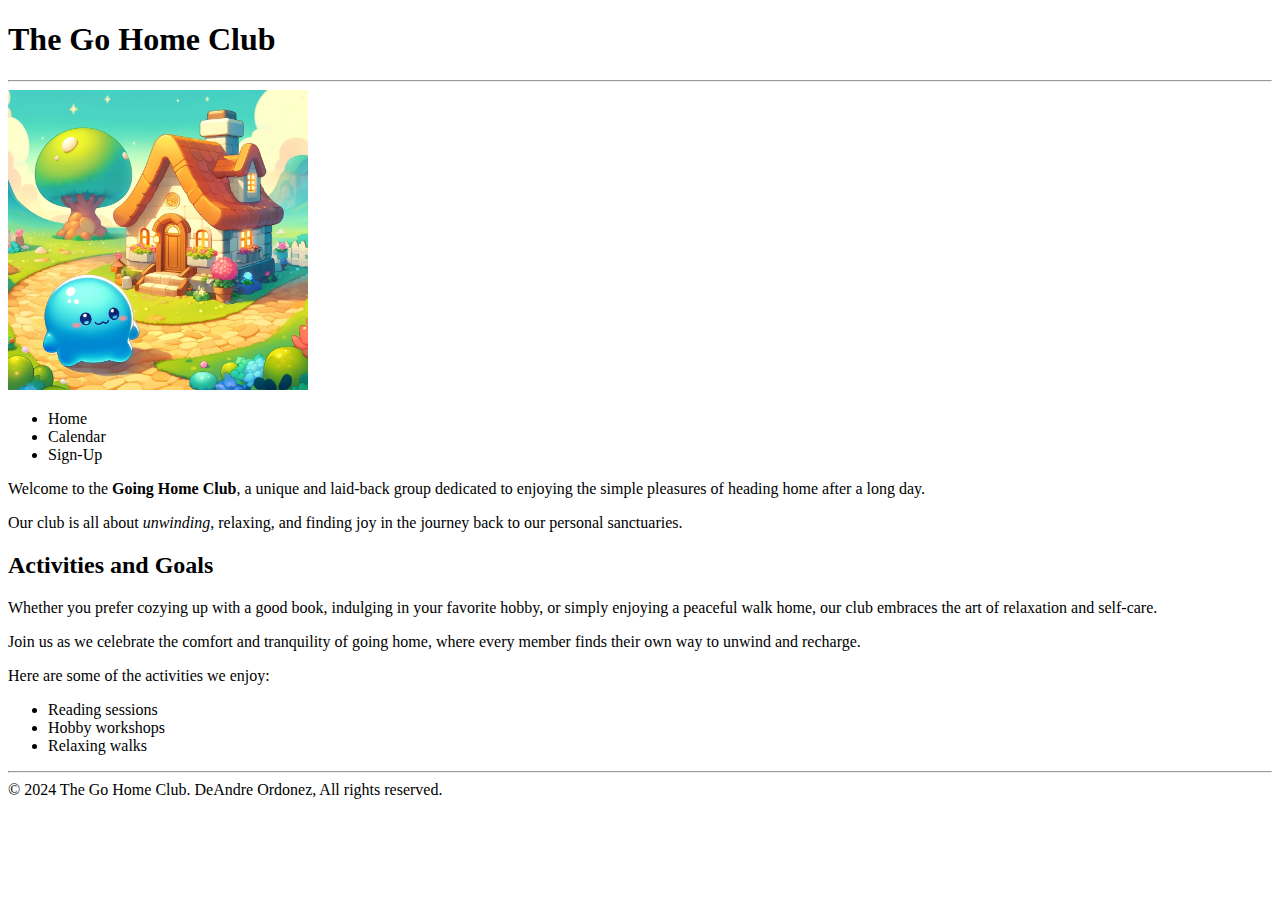
==== index.html @ c854ea7f "First commit" ====
<!DOCTYPE html>
<html lang="en">
<head>
    <meta charset="UTF-8">
    <meta name="viewport" content="width=device-width, initial-scale=1.0">
    <title>Go Home Club</title>
</head>
<body>
    <header>
        <h1>The Go Home Club</h1>
    </header>

    <hr>

    <img src="assets/Blue_Slime_Home.webp" alt="Picture of a blue slime near a house" width="300" height="300">

    <nav>
        <ul>
            <li>Home</li>
            <li>Calendar</li>
            <li>Sign-Up</li>
        </ul>
    </nav>

    <main>

        <p>Welcome to the <strong>Going Home Club</strong>, a unique and laid-back group dedicated to enjoying the simple pleasures of heading home after a long day.</p>
        <p>Our club is all about <em>unwinding</em>, relaxing, and finding joy in the journey back to our personal sanctuaries.</p>

        <h2>Activities and Goals</h2>

        <p>Whether you prefer cozying up with a good book, indulging in your favorite hobby, or simply enjoying a peaceful walk home, our club embraces the art of relaxation and self-care.</p>
        <p>Join us as we celebrate the comfort and tranquility of going home, where every member finds their own way to unwind and recharge.</p>
    </main>

    <p>
        Here are some of the activities we enjoy:
        <ul>
            <li>Reading sessions</li>
            <li>Hobby workshops</li>
            <li>Relaxing walks</li>
        </ul>
    </p>

    <hr>

    <footer>
        &copy; 2024 The Go Home Club. DeAndre Ordonez, All rights reserved.
    </footer>
    
</body>
</html>
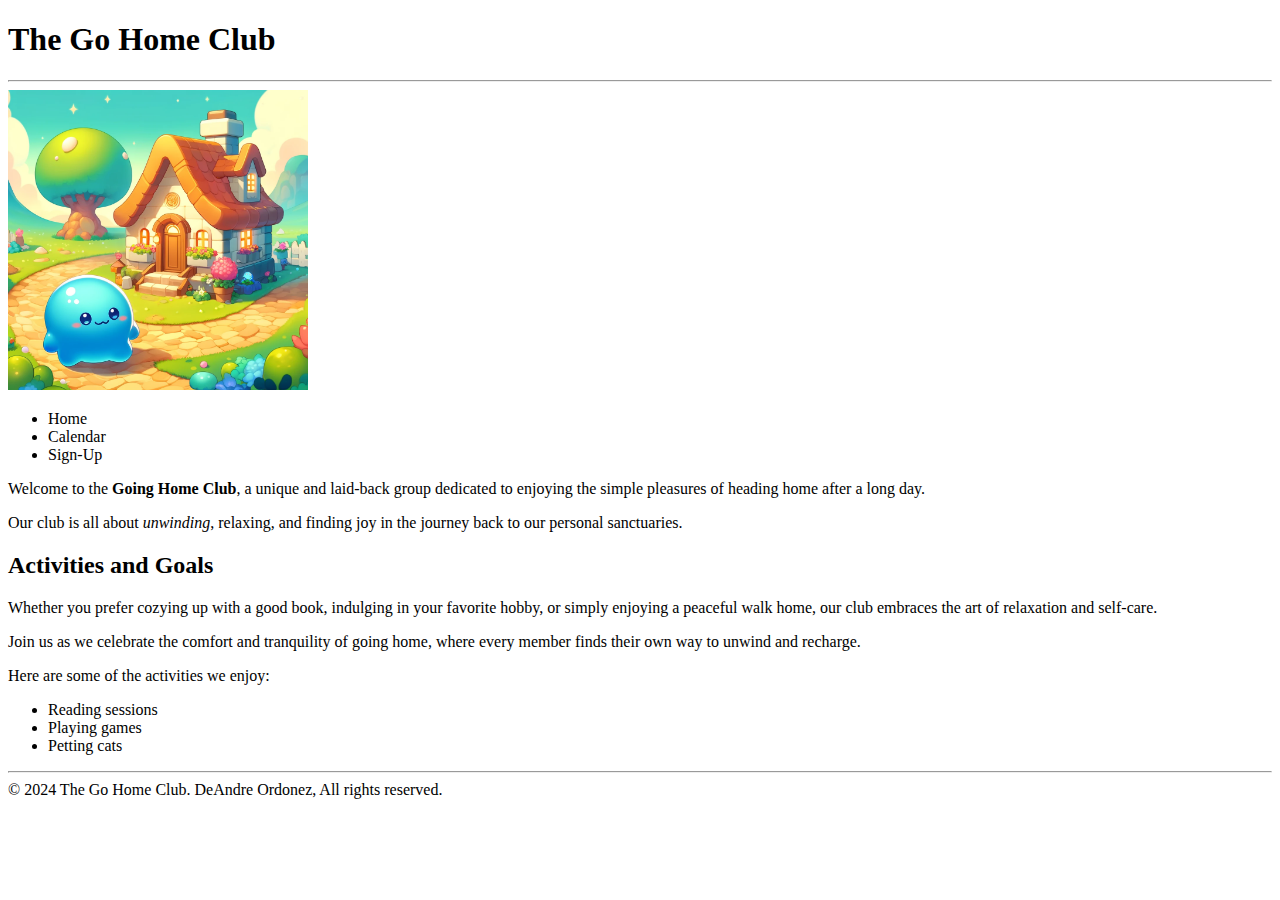
==== commit 6c1e6689: "Added comments" ====
--- a/index.html
+++ b/index.html
@@ -1,11 +1,13 @@
 <!DOCTYPE html>
 <html lang="en">
 <head>
+    <!-- Metadata and Tab Title -->
     <meta charset="UTF-8">
     <meta name="viewport" content="width=device-width, initial-scale=1.0">
     <title>Go Home Club</title>
 </head>
 <body>
+    <!-- Header section: Contains title -->
     <header>
         <h1>The Go Home Club</h1>
     </header>
@@ -14,6 +16,7 @@
 
     <img src="assets/Blue_Slime_Home.webp" alt="Picture of a blue slime near a house" width="300" height="300">
 
+    <!-- Navigation menu TODO: Links -->
     <nav>
         <ul>
             <li>Home</li>
@@ -22,31 +25,38 @@
         </ul>
     </nav>
 
+    <!-- Main content starts here -->
     <main>
 
+        <!-- Introduction to the club -->
         <p>Welcome to the <strong>Going Home Club</strong>, a unique and laid-back group dedicated to enjoying the simple pleasures of heading home after a long day.</p>
         <p>Our club is all about <em>unwinding</em>, relaxing, and finding joy in the journey back to our personal sanctuaries.</p>
 
+        <!-- Activities and goals section -->
         <h2>Activities and Goals</h2>
 
+        <!-- Description of the amazing club activities -->
         <p>Whether you prefer cozying up with a good book, indulging in your favorite hobby, or simply enjoying a peaceful walk home, our club embraces the art of relaxation and self-care.</p>
         <p>Join us as we celebrate the comfort and tranquility of going home, where every member finds their own way to unwind and recharge.</p>
+    
+        <!-- Favorite Club Activities -->
+        <p>
+            Here are some of the activities we enjoy:
+            <ul>
+                <li>Reading sessions</li>
+                <li>Playing games</li>
+                <li>Petting cats</li>
+            </ul>
+        </p>
+
     </main>
-
-    <p>
-        Here are some of the activities we enjoy:
-        <ul>
-            <li>Reading sessions</li>
-            <li>Hobby workshops</li>
-            <li>Relaxing walks</li>
-        </ul>
-    </p>
 
     <hr>
 
+    <!-- Footer section -->
     <footer>
         &copy; 2024 The Go Home Club. DeAndre Ordonez, All rights reserved.
     </footer>
     
 </body>
-</html>+</html>
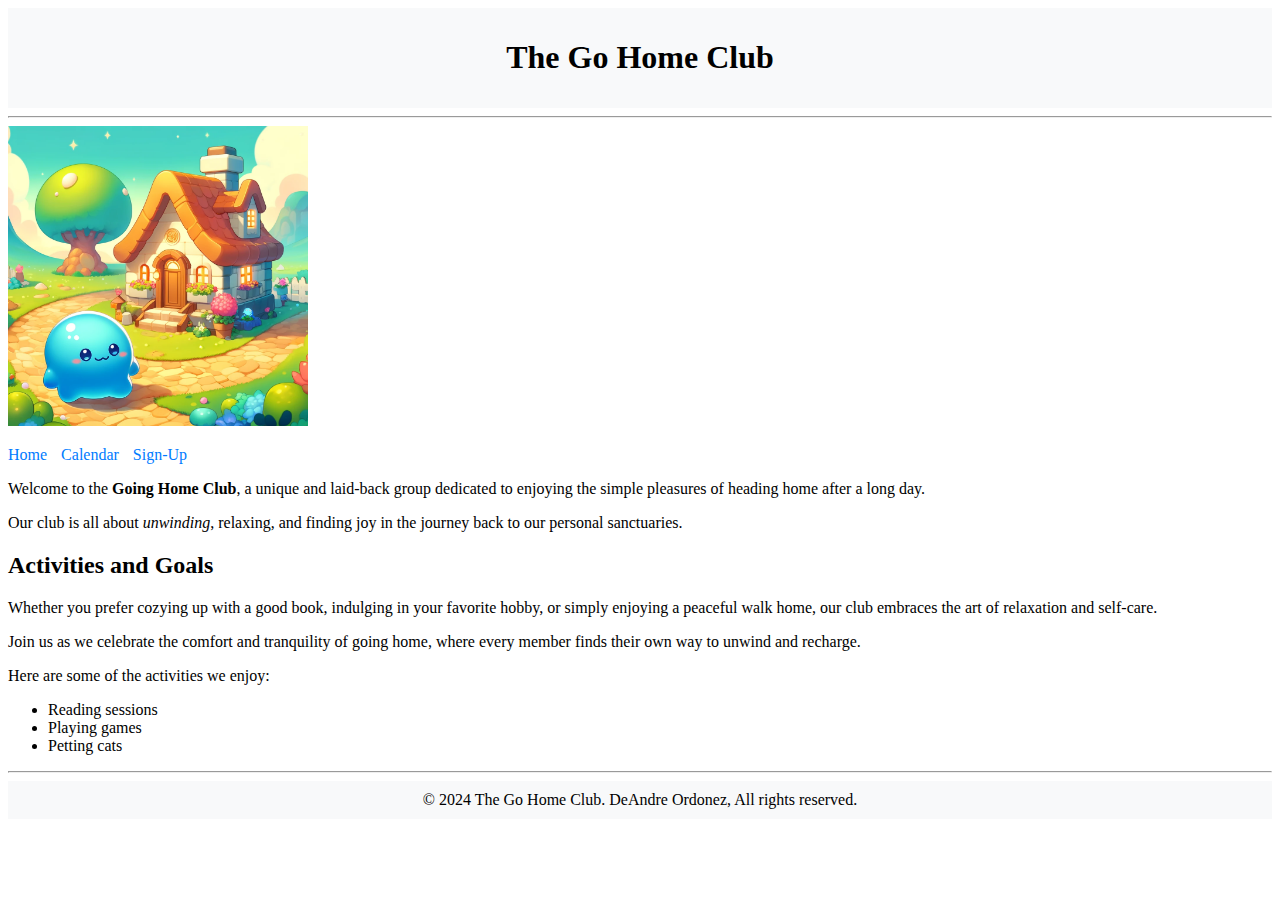
==== commit b69b3be2: "Updated Assignment with Lab 2" ====
--- a/index.html
+++ b/index.html
@@ -5,6 +5,7 @@
     <meta charset="UTF-8">
     <meta name="viewport" content="width=device-width, initial-scale=1.0">
     <title>Go Home Club</title>
+    <link rel="stylesheet" href="css/base.css">
 </head>
 <body>
     <!-- Header section: Contains title -->
@@ -19,9 +20,9 @@
     <!-- Navigation menu TODO: Links -->
     <nav>
         <ul>
-            <li>Home</li>
-            <li>Calendar</li>
-            <li>Sign-Up</li>
+            <li><a href="index.html">Home</a></li>
+            <li><a href="calendarpage.html">Calendar</a></li>
+            <li><a href="signup.html">Sign-Up</a></li>
         </ul>
     </nav>
 
--- a/css/base.css
+++ b/css/base.css
@@ -0,0 +1,25 @@
+
+header, footer {
+    background-color: #f8f9fa;
+    padding: 10px; /* Reduced padding */
+    text-align: center;
+}
+
+nav ul {
+    list-style-type: none;
+    padding: 0;
+}
+
+nav ul li {
+    display: inline;
+    margin-right: 10px;
+}
+
+nav ul li a {
+    text-decoration: none;
+    color: #007BFF;
+}
+
+nav ul li a:hover {
+    text-decoration: underline;
+}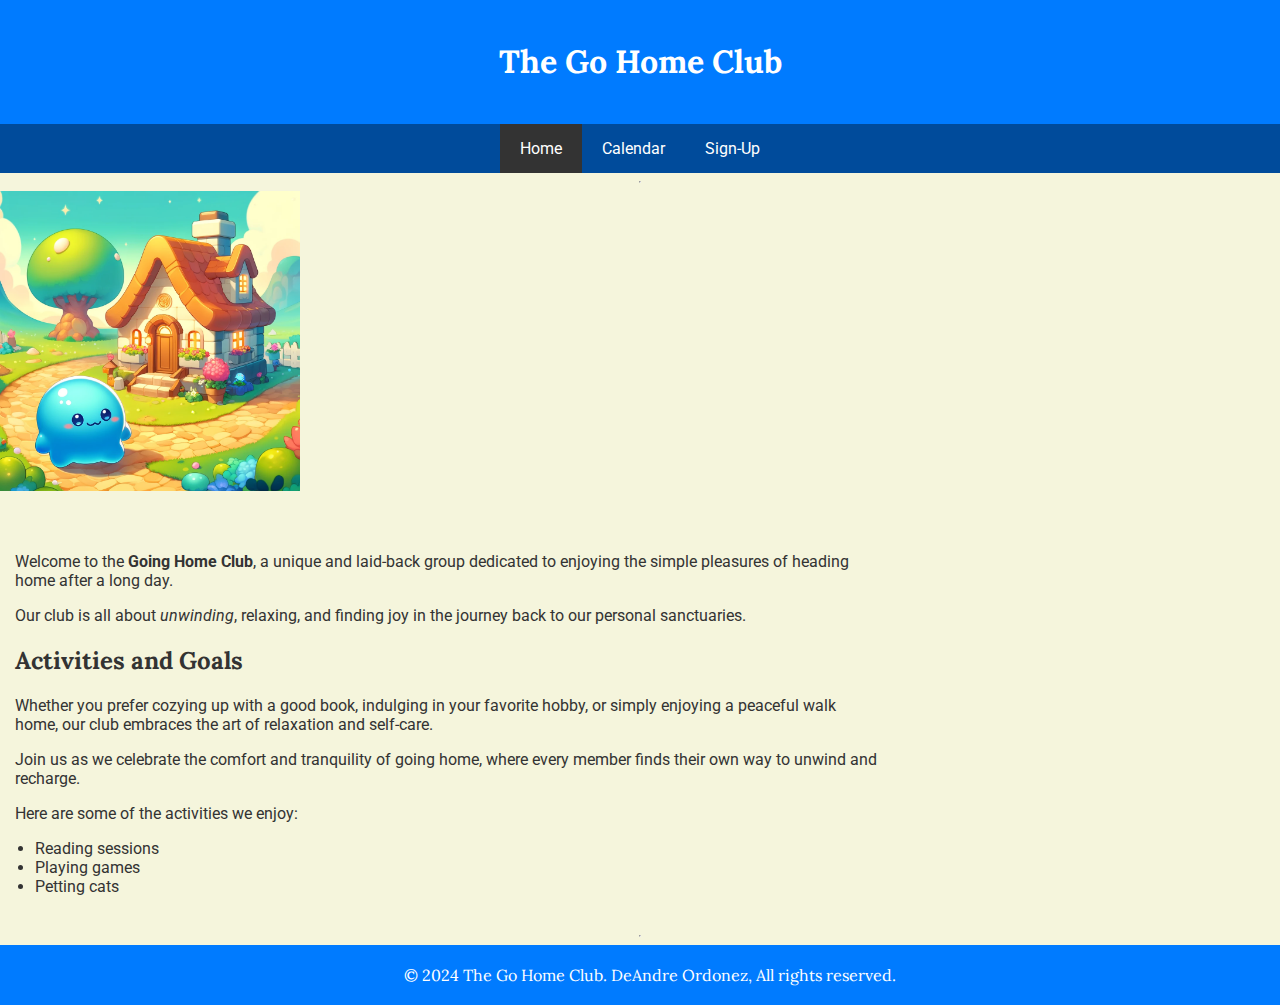
==== commit f47111a5: "Updated for Assignment 3" ====
--- a/index.html
+++ b/index.html
@@ -5,7 +5,7 @@
     <meta charset="UTF-8">
     <meta name="viewport" content="width=device-width, initial-scale=1.0">
     <title>Go Home Club</title>
-    <link rel="stylesheet" href="css/base.css">
+    <link rel="stylesheet" href="stylesheets/mainstyle.css">
 </head>
 <body>
     <!-- Header section: Contains title -->
@@ -13,22 +13,26 @@
         <h1>The Go Home Club</h1>
     </header>
 
-    <hr>
-
-    <img src="assets/Blue_Slime_Home.webp" alt="Picture of a blue slime near a house" width="300" height="300">
-
-    <!-- Navigation menu TODO: Links -->
+    <!-- Navigation menu -->
     <nav>
         <ul>
-            <li><a href="index.html">Home</a></li>
+            <li><a href="index.html" class="active">Home</a></li>
             <li><a href="calendarpage.html">Calendar</a></li>
             <li><a href="signup.html">Sign-Up</a></li>
         </ul>
     </nav>
 
+    <hr>
+
+    <img src="assets/Blue_Slime_Home.webp" alt="Picture of a blue slime near a house" width="300" height="300">
+
+    <!-- New Section -->
+    <section>
+        <!-- Content for the new section -->
+    </section>
+
     <!-- Main content starts here -->
     <main>
-
         <!-- Introduction to the club -->
         <p>Welcome to the <strong>Going Home Club</strong>, a unique and laid-back group dedicated to enjoying the simple pleasures of heading home after a long day.</p>
         <p>Our club is all about <em>unwinding</em>, relaxing, and finding joy in the journey back to our personal sanctuaries.</p>
--- a/stylesheets/mainstyle.css
+++ b/stylesheets/mainstyle.css
@@ -0,0 +1,99 @@
+
+@import url('https://fonts.googleapis.com/css2?family=Lora:wght@400;700&family=Roboto:wght@400;700&display=swap');
+
+body {
+    font-family: 'Roboto', sans-serif;
+    background-color: beige;
+    color: #333333;
+    margin: 0;
+    padding: 0;
+    display: flex;
+    flex-direction: column;
+    min-height: 100vh;
+}
+
+
+header, footer {
+    background-color: #007BFF;
+    color: #ffffff;
+    padding: 20px 10px;
+    text-align: center;
+    font-family: 'Lora', serif;
+}
+
+footer {
+    margin-top: auto;
+    width: 100%;
+}
+
+
+nav {
+    background-color: #007BFF;
+    margin: 0;
+    padding: 0;
+}
+
+nav ul {
+    list-style-type: none; /* Remove bullet points */
+    padding: 0;
+    margin: 0;
+    display: flex; 
+    justify-content: center;
+    background-color: #004b9b;
+}
+
+nav ul li {
+    margin: 0;
+}
+
+nav ul li a {
+    text-decoration: none;
+    color: #ffffff;
+    padding: 15px 20px;
+    display: block;
+    transition: background-color 0.3s ease-in-out;
+}
+
+nav ul li a:hover {
+    background-color: #0056b3;
+}
+
+nav ul li a.active {
+    background-color: #333333;
+    color: #ffffff;
+}
+
+
+section, main {
+    padding: 15px;
+    box-sizing: border-box;
+}
+
+section {
+    float: left;
+    width: 30%;
+}
+
+main {
+    float: left;
+    width: 70%;
+    
+}
+
+
+body::after {
+    content: "";
+    display: table;
+    clear: both;
+    
+}
+
+
+h1, h2 {
+    font-family: 'Lora', serif;
+}
+
+ul {
+    list-style-type: disc;
+    padding-left: 20px;
+}
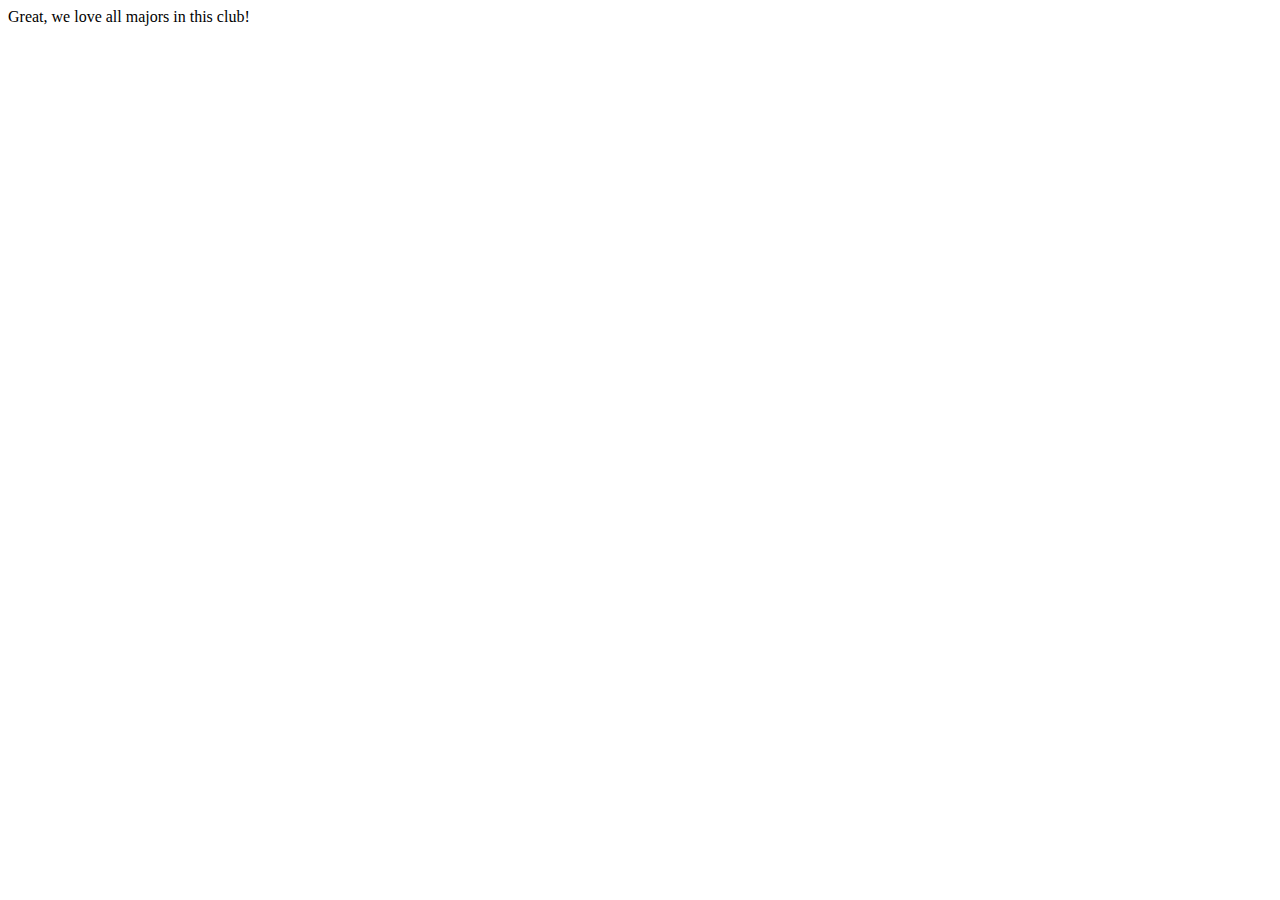
==== commit 88947f0f: "Refactored sections in css, added simple js file" ====
--- a/index.html
+++ b/index.html
@@ -1,7 +1,6 @@
 <!DOCTYPE html>
 <html lang="en">
 <head>
-    <!-- Metadata and Tab Title -->
     <meta charset="UTF-8">
     <meta name="viewport" content="width=device-width, initial-scale=1.0">
     <title>Go Home Club</title>
@@ -24,37 +23,32 @@
 
     <hr>
 
-    <img src="assets/Blue_Slime_Home.webp" alt="Picture of a blue slime near a house" width="300" height="300">
+    <div class="main-content">
+        <div class="text">
+            <!-- Main content starts here -->
+            <p>Welcome to the <strong>Going Home Club</strong>, a unique and laid-back group dedicated to enjoying the simple pleasures of heading home after a long day.</p>
+            <p>Our club is all about <em>unwinding</em>, relaxing, and finding joy in the journey back to our personal sanctuaries.</p>
 
-    <!-- New Section -->
-    <section>
-        <!-- Content for the new section -->
-    </section>
+            <!-- Activities and goals section -->
+            <h2>Activities and Goals</h2>
 
-    <!-- Main content starts here -->
-    <main>
-        <!-- Introduction to the club -->
-        <p>Welcome to the <strong>Going Home Club</strong>, a unique and laid-back group dedicated to enjoying the simple pleasures of heading home after a long day.</p>
-        <p>Our club is all about <em>unwinding</em>, relaxing, and finding joy in the journey back to our personal sanctuaries.</p>
-
-        <!-- Activities and goals section -->
-        <h2>Activities and Goals</h2>
-
-        <!-- Description of the amazing club activities -->
-        <p>Whether you prefer cozying up with a good book, indulging in your favorite hobby, or simply enjoying a peaceful walk home, our club embraces the art of relaxation and self-care.</p>
-        <p>Join us as we celebrate the comfort and tranquility of going home, where every member finds their own way to unwind and recharge.</p>
-    
-        <!-- Favorite Club Activities -->
-        <p>
-            Here are some of the activities we enjoy:
-            <ul>
-                <li>Reading sessions</li>
-                <li>Playing games</li>
-                <li>Petting cats</li>
-            </ul>
-        </p>
-
-    </main>
+            <!-- Description of the amazing club activities -->
+            <p>Whether you prefer cozying up with a good book, indulging in your favorite hobby, or simply enjoying a peaceful walk home, our club embraces the art of relaxation and self-care.</p>
+            <p>Join us as we celebrate the comfort and tranquility of going home, where every member finds their own way to unwind and recharge.</p>
+            <p>
+                Here are some of the activities we enjoy:
+                <ul>
+                    <li>Reading sessions</li>
+                    <li>Playing games</li>
+                    <li>Petting cats</li>
+                </ul>
+            </p>
+        </div>
+        
+        <div class="image">
+            <img src="assets/Blue_Slime_Home.webp" alt="Picture of a blue slime near a house" width="450" height="450">
+        </div>
+    </div>
 
     <hr>
 
@@ -62,6 +56,6 @@
     <footer>
         &copy; 2024 The Go Home Club. DeAndre Ordonez, All rights reserved.
     </footer>
-    
 </body>
 </html>
+<script src="js/funscript.js"></script>
--- a/stylesheets/mainstyle.css
+++ b/stylesheets/mainstyle.css
@@ -1,9 +1,8 @@
-
 @import url('https://fonts.googleapis.com/css2?family=Lora:wght@400;700&family=Roboto:wght@400;700&display=swap');
 
 body {
     font-family: 'Roboto', sans-serif;
-    background-color: beige;
+    background-color: #f4f4f9;
     color: #333333;
     margin: 0;
     padding: 0;
@@ -12,20 +11,19 @@
     min-height: 100vh;
 }
 
-
 header, footer {
     background-color: #007BFF;
     color: #ffffff;
     padding: 20px 10px;
     text-align: center;
     font-family: 'Lora', serif;
+    margin: 0;
 }
 
 footer {
     margin-top: auto;
     width: 100%;
 }
-
 
 nav {
     background-color: #007BFF;
@@ -34,7 +32,7 @@
 }
 
 nav ul {
-    list-style-type: none; /* Remove bullet points */
+    list-style-type: none;
     padding: 0;
     margin: 0;
     display: flex; 
@@ -63,31 +61,58 @@
     color: #ffffff;
 }
 
-
-section, main {
+.container {
+    display: flex;
+    justify-content: center;
     padding: 15px;
     box-sizing: border-box;
 }
 
-section {
-    float: left;
-    width: 30%;
+.image-section {
+    display: grid;
+    grid-template-columns: 1fr 1fr;
+    align-items: center;
+    gap: 20px;
 }
 
-main {
-    float: left;
-    width: 70%;
-    
+.main-content {
+    display: flex;
+    justify-content: center;
+    padding: 20px;
+    gap: 20px;
 }
 
-
-body::after {
-    content: "";
-    display: table;
-    clear: both;
-    
+.main-content .image {
+    flex: 1;
 }
 
+.main-content .text {
+    flex: 2;
+    padding: 20px;
+    background-color: #ffffff;
+    border-radius: 8px;
+}
+
+.calendar {
+    margin: 0 auto;
+    text-align: center;
+}
+
+.calendar img {
+    display: block;
+    margin: 0 auto;
+}
+
+.calendar table {
+    width: 100%;
+    border-collapse: collapse;
+}
+
+.calendar th, .calendar td {
+    border: 1px solid #333;
+    padding: 10px;
+    text-align: center;
+}
 
 h1, h2 {
     font-family: 'Lora', serif;
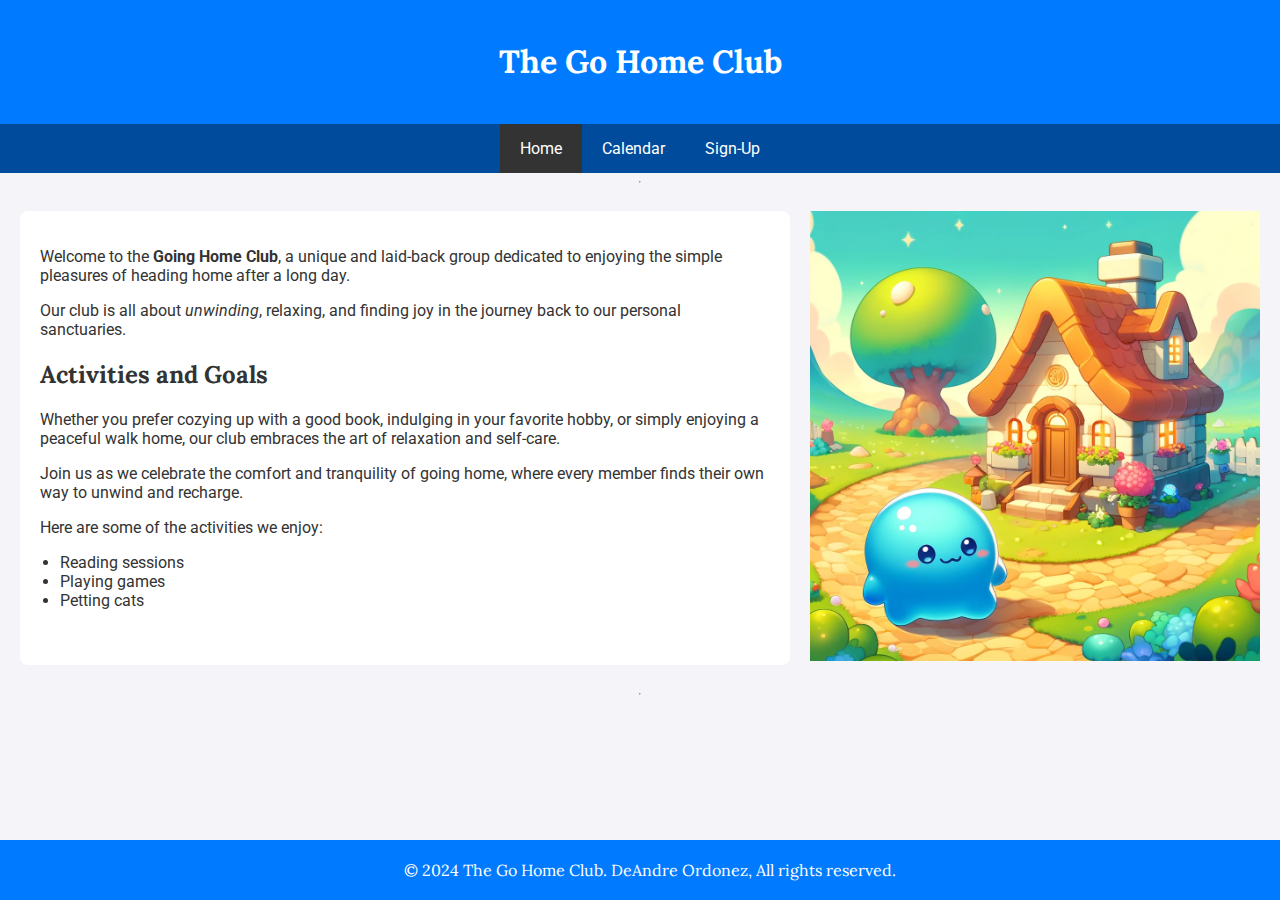
==== commit ce4cbfde: "added forms to signup.html and mobile.css" ====
--- a/index.html
+++ b/index.html
@@ -57,5 +57,5 @@
         &copy; 2024 The Go Home Club. DeAndre Ordonez, All rights reserved.
     </footer>
 </body>
+<script src="js/funscript.js"></script>
 </html>
-<script src="js/funscript.js"></script>
